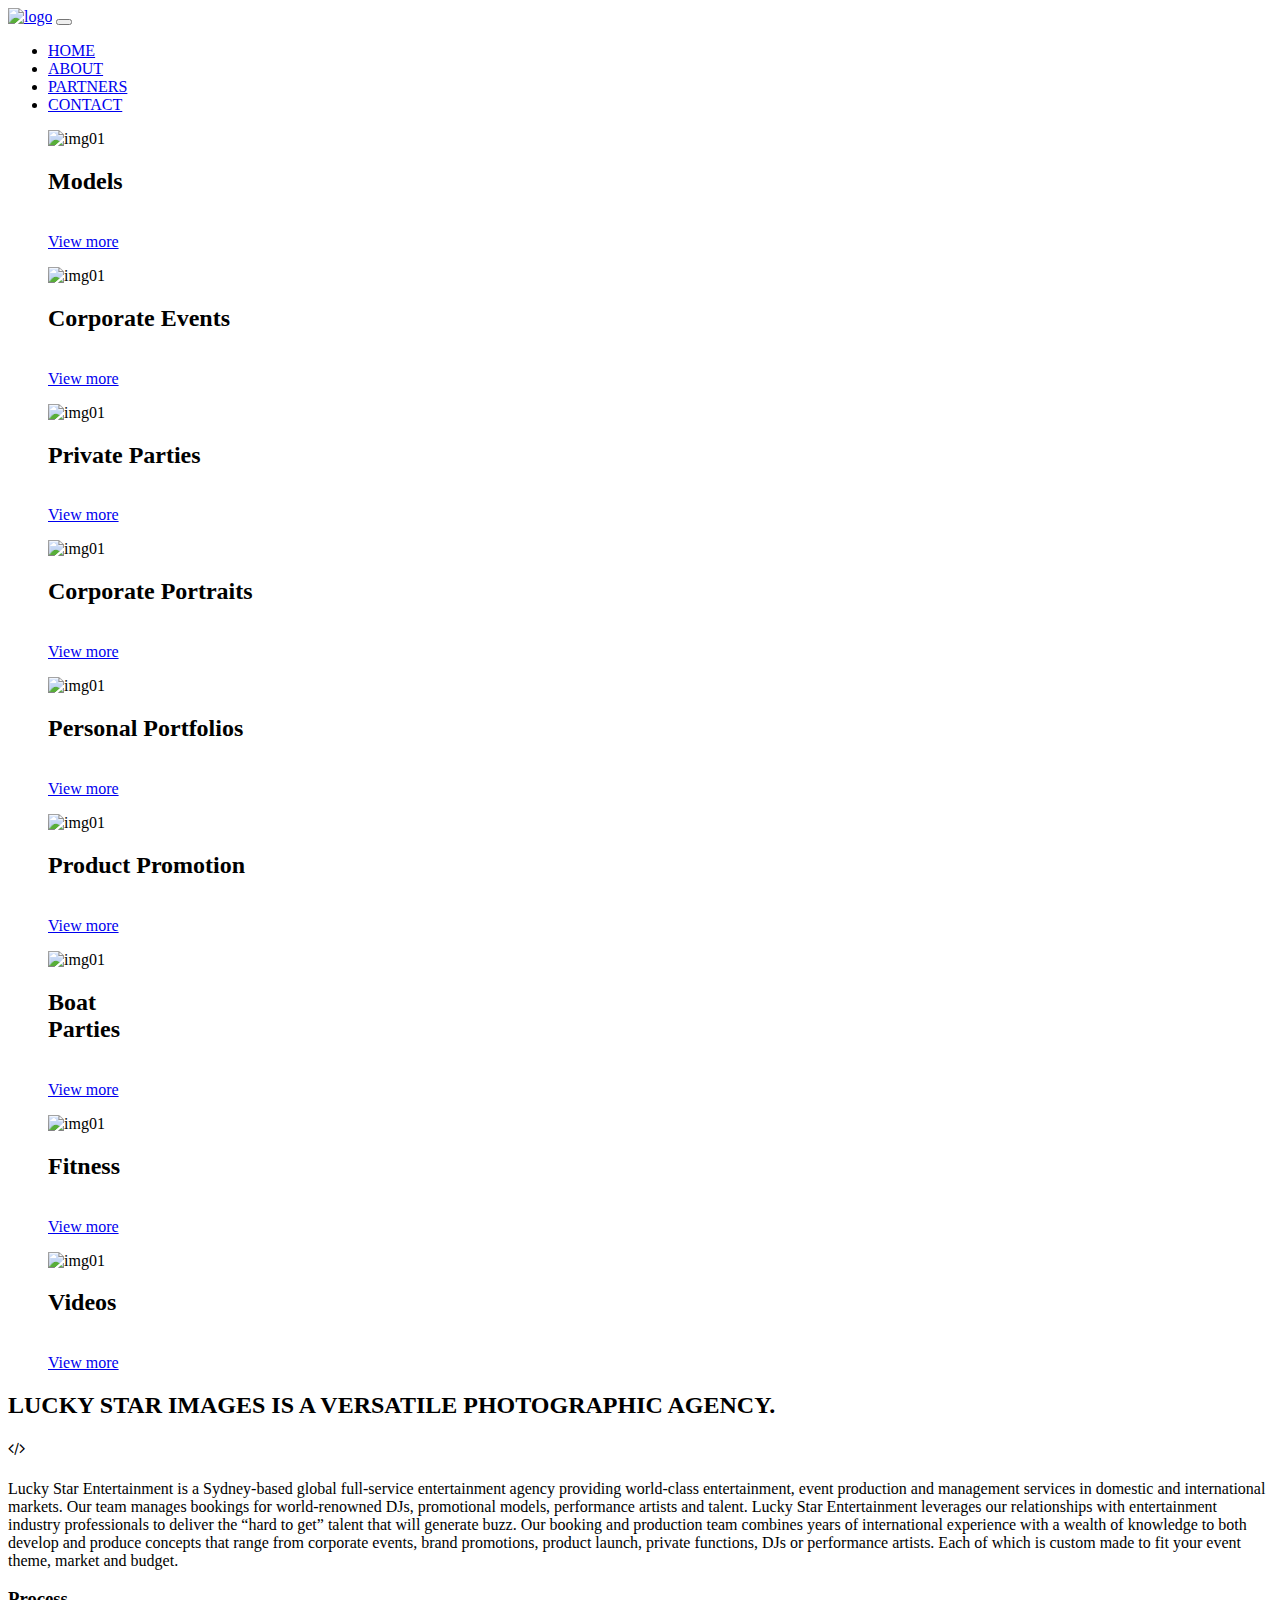
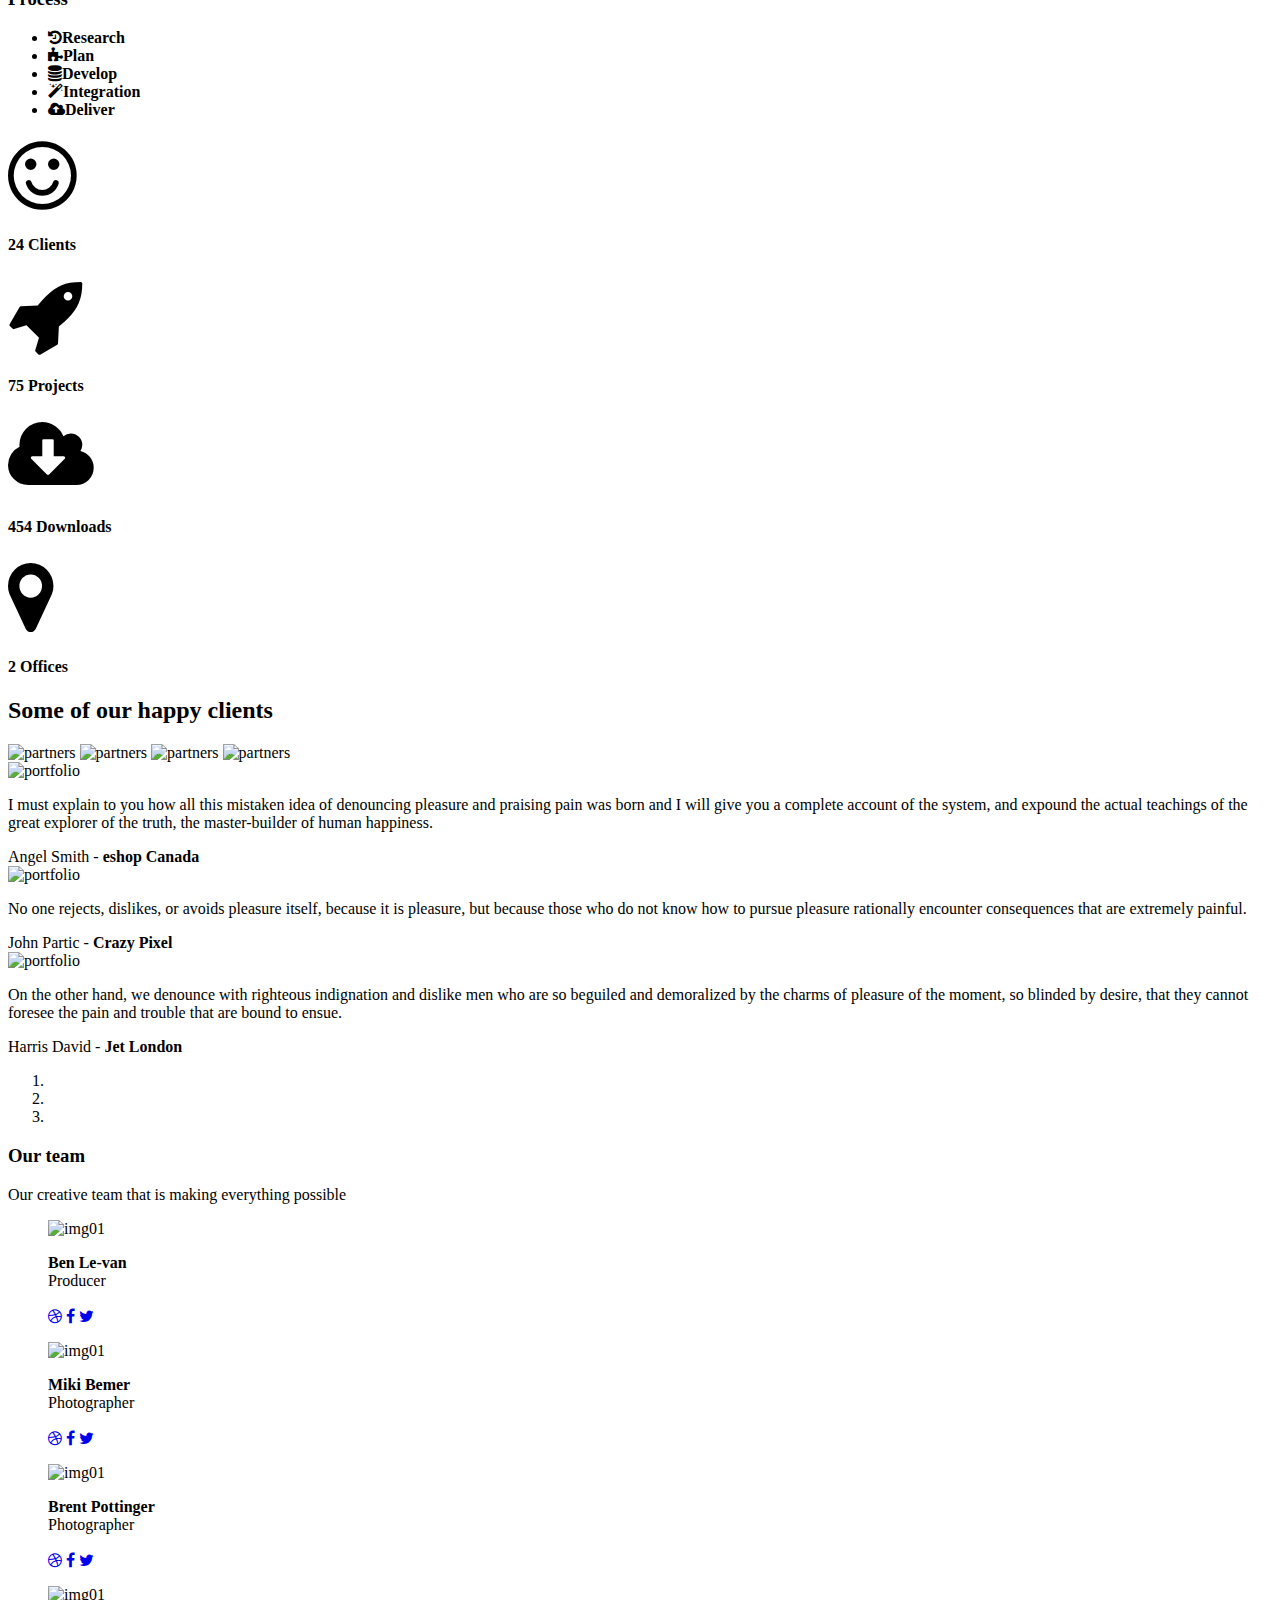
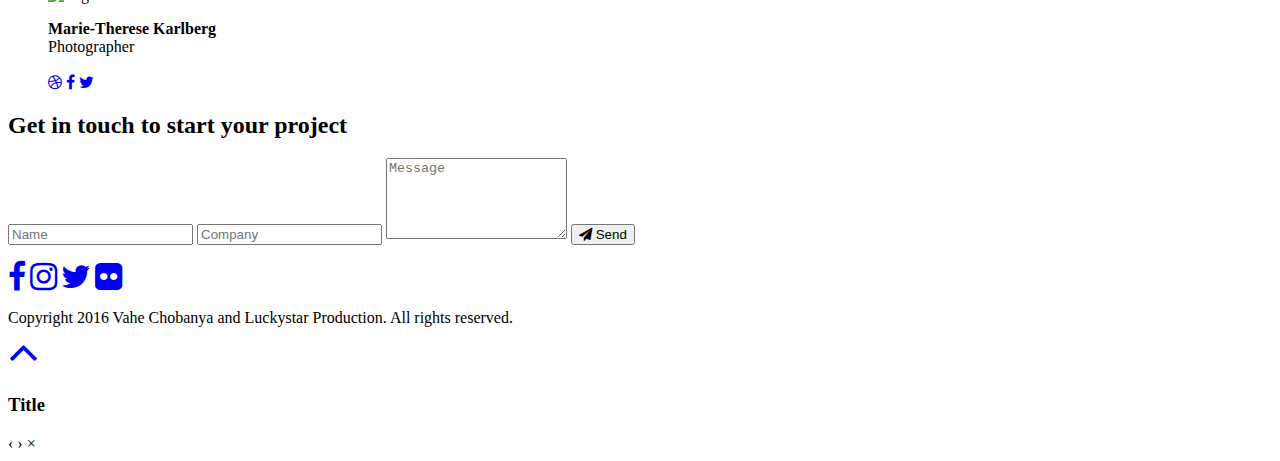
==== index.html @ 3fb4bba4 "Add files via upload" ====
<!DOCTYPE html>
<html lang="en">
<head>
<meta charset="UTF-8" />
<meta http-equiv="Content-Type" content="text/html; charset=utf-8" />
<meta name="viewport" content="width=device-width, initial-scale=1, maximum-scale=1, user-scalable=no">
<title>Luckystar</title>

<!-- Google fonts -->
<link href='http://fonts.googleapis.com/css?family=Roboto:400,300,700' rel='stylesheet' type='text/css'>

<!-- font awesome -->
<link href="//maxcdn.bootstrapcdn.com/font-awesome/4.2.0/css/font-awesome.min.css" rel="stylesheet">

<!-- bootstrap -->
<link rel="stylesheet" href="assets/bootstrap/css/bootstrap.min.css" />

<!-- animate.css -->
<link rel="stylesheet" href="assets/animate/animate.css" />
<link rel="stylesheet" href="assets/animate/set.css" />

<!-- gallery -->
<link rel="stylesheet" href="assets/gallery/blueimp-gallery.min.css">

<!-- favicon -->
<link rel="shortcut icon" href="images/favicon.ico" type="image/x-icon">
<link rel="icon" href="images/favicon.ico" type="image/x-icon">


<link rel="stylesheet" href="assets/style.css">

</head>

<body>
<div class="topbar animated fadeInLeftBig"></div>

<!-- Header Starts -->
<div class="navbar-wrapper">
      <div class="container">

        <div class="navbar navbar-default navbar-fixed-top" role="navigation" id="top-nav">
          <div class="container">
            <div class="navbar-header">
              <!-- Logo Starts -->
              <a class="navbar-brand" href="#home"><img src="images/logo.png" alt="logo"></a>
              <!-- #Logo Ends -->


              <button type="button" class="navbar-toggle collapsed" data-toggle="collapse" data-target=".navbar-collapse">
                <span class="sr-only">Toggle navigation</span>
                <span class="icon-bar"></span>
                <span class="icon-bar"></span>
                <span class="icon-bar"></span>
              </button>

            </div>


            <!-- Nav Starts -->
            <div class="navbar-collapse  collapse">
              <ul class="nav navbar-nav navbar-right scroll">
                 <li class="active"><a href="#works">HOME</a></li>
                 <li ><a href="#about">ABOUT</a></li>
                 <li ><a href="#partners">PARTNERS</a></li>
                 <li ><a href="#contact">CONTACT</a></li>
              </ul>
            </div>
            <!-- #Nav Ends -->

          </div>
        </div>

      </div>
    </div>
<!-- #Header Starts -->

<!-- works -->
<div id="works"  class=" clearfix grid"> 
    <figure class="effect-oscar  wowload fadeIn">
        <img src="images/portfolio/1.jpg" alt="img01"/>
        <figcaption>
            <h2>Models<br></h2>
            <p><br>
            <a href="images/portfolio/1.jpg" title="1" data-gallery>View more</a></p>            
        </figcaption>
    </figure>
     <figure class="effect-oscar  wowload fadeInUp">
        <img src="images/portfolio/2.jpg" alt="img01"/>
        <figcaption>
            <h2>Corporate Events</h2>
            <p><br>
            <a href="demo.html" title="1" >View more</a></p>            
        </figcaption>
    </figure>
     <figure class="effect-oscar  wowload fadeInUp">
        <img src="images/portfolio/3.jpg" alt="img01"/>
        <figcaption>
            <h2>Private Parties</h2>
            <p><br>
            <a href="demo1.html" title="1">View more</a></p>            
        </figcaption>
    </figure>
     <figure class="effect-oscar  wowload fadeInUp">
        <img src="images/portfolio/4.jpg" alt="img01"/>
        <figcaption>
            <h2>Corporate Portraits</h2>
            <p><br>
            <a href="images/portfolio/4.jpg" title="1" data-gallery>View more</a></p>            
        </figcaption>
    </figure>
     <figure class="effect-oscar  wowload fadeInUp">
        <img src="images/portfolio/5.jpg" alt="img01"/>
        <figcaption>
            <h2>Personal Portfolios</h2>
            <p><br>
            <a href="images/portfolio/5.jpg" title="1" data-gallery>View more</a></p>            
        </figcaption>
    </figure>
     
     <figure class="effect-oscar  wowload fadeInUp">
        <img src="images/portfolio/6.jpg" alt="img01"/>
        <figcaption>
            <h2>Product Promotion</h2>
            <p><br>
            <a href="images/portfolio/6.jpg" title="1" data-gallery>View more</a></p>            
        </figcaption>
    </figure>
    <figure class="effect-oscar  wowload fadeInUp">
        <img src="images/portfolio/7.jpg" alt="img01"/>
        <figcaption>
            <h2>Boat<br>Parties</h2>
            <p><br>
            <a href="video.html" title="1" >View more</a></p>            
        </figcaption>
    </figure>
    <figure class="effect-oscar  wowload fadeInUp">
        <img src="images/portfolio/8.jpg" alt="img01"/>
        <figcaption>
            <h2>Fitness</h2>
            <p><br>
            <a href="images/portfolio/8.jpg" title="1" data-gallery>View more</a></p>            
        </figcaption>
    </figure>
    <figure class="effect-oscar  wowload fadeInUp">
        <img src="images/portfolio/9.jpg" alt="img01"/>
        <figcaption>
            <h2>Videos</h2>
            <p><br>
            <a href="images/portfolio/9.jpg" title="1" data-gallery>View more</a></p>            
        </figcaption>
    </figure>
    <!--figure class="effect-oscar  wowload fadeInUp">
        <img src="images/portfolio/10.jpg" alt="img01"/>
        <figcaption>
            <h2>cameras</h2>
            <p>Lily likes to play with crayons and pencils<br>
            <a href="images/portfolio/10.jpg" title="1" data-gallery>View more</a></p>            
        </figcaption>
    </figure>
    <figure class="effect-oscar  wowload fadeInUp">
        <img src="images/portfolio/11.jpg" alt="img01"/>
        <figcaption>
            <h2>design</h2>
            <p>Lily likes to play with crayons and pencils<br>
            <a href="images/portfolio/11.jpg" title="1" data-gallery>View more</a></p>            
        </figcaption>
    </figure>
    <figure class="effect-oscar  wowload fadeInUp">
        <img src="images/portfolio/12.jpg" alt="img01"/>
        <figcaption>
            <h2>studio</h2>
            <p>Lily likes to play with crayons and pencils<br>
            <a href="images/portfolio/12.jpg" title="1" data-gallery>View more</a></p>            
        </figcaption>
    </figure-->
    

     
</div>
<!-- works -->

<!-- Cirlce Starts -->
<div id="about"  class="container spacer about">
<h2 class="text-center wowload fadeInUp">LUCKY STAR IMAGES IS A VERSATILE PHOTOGRAPHIC AGENCY.</h2>  
  <div class="row">
  <div class="col-sm-6 wowload fadeInLeft">
    <!--h4><i class="fa fa-paint-brush"></i> Design</h4>
    <p>Creative digital agency for sleek and sophisticated solutions for mobile, websites and software designs, lead by passionate and uber progressive team that lives and breathes design. Creative digital agency for sleek and sophisticated solutions for mobile, websites and software designs.</p-->
    

  </div>
  <div class="col-sm-12 wowload fadeInRight">
  <h4><i class="fa fa-code"></i></h4>
  <p>Lucky Star Entertainment is a Sydney-based global full-service entertainment agency providing world-class entertainment, event production and management services in domestic and international markets. Our team manages bookings for world-renowned DJs, promotional models, performance artists and talent.
 
Lucky Star Entertainment leverages our relationships with entertainment industry professionals to deliver the “hard to get” talent that will generate buzz. Our booking and production team combines years of international experience with a wealth of knowledge to both develop and produce concepts that range from corporate events, brand promotions, product launch, private functions, DJs or performance artists. Each of which is custom made to fit your event theme, market and budget.</p>    
  </div>
  </div>

  <div class="process">
  <h3 class="text-center wowload fadeInUp">Process</h3>
  <ul class="row text-center list-inline  wowload bounceInUp">
      <li>
            <span><i class="fa fa-history"></i><b>Research</b></span>
        </li>
        <li>
            <span><i class="fa fa-puzzle-piece"></i><b>Plan</b></span>
        </li>
        <li>
            <span><i class="fa fa-database"></i><b>Develop</b></span>
        </li>
        <li>
            <span><i class="fa fa-magic"></i><b>Integration</b></span>
        </li>        
        <li>
            <span><i class="fa fa-cloud-upload"></i><b>Deliver</b></span>
        </li>
    </ul>
  </div>
</div>
<!-- #Cirlce Ends -->



<!-- About Starts -->
<div class="highlight-info">
<div class="overlay spacer">
<div class="container">
<div class="row text-center  wowload fadeInDownBig">
  <div class="col-sm-3 col-xs-6">
  <i class="fa fa-smile-o  fa-5x"></i><h4>24 Clients</h4>
  </div>
  <div class="col-sm-3 col-xs-6">
  <i class="fa fa-rocket  fa-5x"></i><h4>75 Projects</h4>
  </div>
  <div class="col-sm-3 col-xs-6">
  <i class="fa fa-cloud-download  fa-5x"></i><h4>454 Downloads</h4>
  </div>
  <div class="col-sm-3 col-xs-6">
  <i class="fa fa-map-marker fa-5x"></i><h4>2 Offices</h4>
  </div>
</div>
</div>
</div>
</div>
<!-- About Ends -->







<div id="partners" class="container spacer ">
	<h2 class="text-center  wowload fadeInUp">Some of our happy clients</h2>
  <div class="clearfix">
    <div class="col-sm-6 partners  wowload fadeInLeft">
         <img src="images/partners/1.jpg" alt="partners">
         <img src="images/partners/2.jpg" alt="partners">
         <img src="images/partners/3.jpg" alt="partners">
         <img src="images/partners/4.jpg" alt="partners">
    </div>
    <div class="col-sm-6">


    <div id="carousel-testimonials" class="carousel slide testimonails  wowload fadeInRight" data-ride="carousel">
    <div class="carousel-inner">  
      <div class="item active animated bounceInRight row">
      <div class="animated slideInLeft col-xs-2"><img alt="portfolio" src="images/team/1.jpg" width="100" class="img-circle img-responsive"></div>
      <div  class="col-xs-10">
      <p> I must explain to you how all this mistaken idea of denouncing pleasure and praising pain was born and I will give you a complete account of the system, and expound the actual teachings of the great explorer of the truth, the master-builder of human happiness. </p>      
      <span>Angel Smith - <b>eshop Canada</b></span>
      </div>
      </div>
      <div class="item  animated bounceInRight row">
      <div class="animated slideInLeft col-xs-2"><img alt="portfolio" src="images/team/2.jpg" width="100" class="img-circle img-responsive"></div>
      <div  class="col-xs-10">
      <p>No one rejects, dislikes, or avoids pleasure itself, because it is pleasure, but because those who do not know how to pursue pleasure rationally encounter consequences that are extremely painful.</p>
      <span>John Partic - <b>Crazy Pixel</b></span>
      </div>
      </div>
      <div class="item  animated bounceInRight row">
      <div class="animated slideInLeft  col-xs-2"><img alt="portfolio" src="images/team/3.jpg" width="100" class="img-circle img-responsive"></div>
      <div  class="col-xs-10">
      <p>On the other hand, we denounce with righteous indignation and dislike men who are so beguiled and demoralized by the charms of pleasure of the moment, so blinded by desire, that they cannot foresee the pain and trouble that are bound to ensue.</p>
      <span>Harris David - <b>Jet London</b></span>
      </div>
      </div>
  </div>

   <!-- Indicators -->
   	<ol class="carousel-indicators">
    <li data-target="#carousel-testimonials" data-slide-to="0" class="active"></li>
    <li data-target="#carousel-testimonials" data-slide-to="1"></li>
    <li data-target="#carousel-testimonials" data-slide-to="2"></li>
  	</ol>
  	<!-- Indicators -->
  </div>



    </div>
  </div>


<!-- team -->
<h3 class="text-center  wowload fadeInUp">Our team</h3>
<p class="text-center  wowload fadeInLeft">Our creative team that is making everything possible</p>
<div class="row grid team  wowload fadeInUpBig">	
	<div class=" col-sm-3 col-xs-6">
	<figure class="effect-chico">
        <img src="images/team/8.jpg" alt="img01" class="img-responsive" />
        <figcaption>
            <p><b>Ben Le-van</b><br>Producer<br><br><a href="#"><i class="fa fa-dribbble"></i></a> <a href="#"><i class="fa fa-facebook"></i></a> <a href="#"><i class="fa fa-twitter"></i></a></p>            
        </figcaption>
    </figure>
    </div>

    <div class=" col-sm-3 col-xs-6">
	<figure class="effect-chico">
        <img src="images/team/10.jpg" alt="img01"/>
        <figcaption>            
            <p><b>Miki Bemer</b><br>Photographer<br><br><a href="#"><i class="fa fa-dribbble"></i></a> <a href="#"><i class="fa fa-facebook"></i></a> <a href="#"><i class="fa fa-twitter"></i></a></p>            
        </figcaption>
    </figure>
    </div>

    <div class=" col-sm-3 col-xs-6">
	<figure class="effect-chico">
        <img src="images/team/12.jpg" alt="img01"/>
        <figcaption>
            <p><b>Brent Pottinger</b><br>Photographer<br><br><a href="#"><i class="fa fa-dribbble"></i></a> <a href="#"><i class="fa fa-facebook"></i></a> <a href="#"><i class="fa fa-twitter"></i></a></p>          
        </figcaption>
    </figure>
    </div>

    <div class=" col-sm-3 col-xs-6">
	<figure class="effect-chico">
        <img src="images/team/17.jpg" alt="img01"/>
        <figcaption>
            <p><b>Marie-Therese Karlberg</b><br>Photographer<br><br><a href="#"><i class="fa fa-dribbble"></i></a> <a href="#"><i class="fa fa-facebook"></i></a> <a href="#"><i class="fa fa-twitter"></i></a></p>
        </figcaption>
    </figure>
    </div>
 
</div>
<!-- team -->

</div>
<!--Contact Starts-->
<div id="contact" class="spacer">

<div class="container contactform center">
<h2 class="text-center  wowload fadeInUp">Get in touch to start your project</h2>
  <div class="row wowload fadeInLeftBig">      
      <div class="col-sm-6 col-sm-offset-3 col-xs-12">      
        <input type="text" placeholder="Name">
        <input type="text" placeholder="Company">
        <textarea rows="5" placeholder="Message"></textarea>
        <button class="btn btn-primary"><i class="fa fa-paper-plane"></i> Send</button>
      </div>
  </div>



</div>
</div>
<!--Contact Ends-->



<!-- Footer Starts -->
<div class="footer text-center spacer">
<p class="wowload flipInX"><a href="#"><i class="fa fa-facebook fa-2x"></i></a> <a href="#"><i class="fa fa-instagram fa-2x"></i></a> <a href="#"><i class="fa fa-twitter fa-2x"></i></a> <a href="#"><i class="fa fa-flickr fa-2x"></i></a> </p>
Copyright 2016  Vahe Chobanya and Luckystar Production. All rights reserved.
</div>
<!-- # Footer Ends -->
<a href="#works" class="gototop "><i class="fa fa-angle-up  fa-3x"></i></a>





<!-- The Bootstrap Image Gallery lightbox, should be a child element of the document body -->
<div id="blueimp-gallery" class="blueimp-gallery blueimp-gallery-controls">
    <!-- The container for the modal slides -->
    <div class="slides"></div>
    <!-- Controls for the borderless lightbox -->
    <h3 class="title">Title</h3>
    <a class="prev">‹</a>
    <a class="next">›</a>
    <a class="close">×</a>
    <!-- The modal dialog, which will be used to wrap the lightbox content -->    
</div>



<!-- jquery -->
<script src="assets/jquery.js"></script>

<!-- wow script -->
<script src="assets/wow/wow.min.js"></script>


<!-- boostrap -->
<script src="assets/bootstrap/js/bootstrap.js" type="text/javascript" ></script>

<!-- jquery mobile -->
<script src="assets/mobile/touchSwipe.min.js"></script>
<script src="assets/respond/respond.js"></script>

<!-- gallery -->
<script src="assets/gallery/jquery.blueimp-gallery.min.js"></script>

<!-- custom script -->
<script src="assets/script.js"></script>

</body>
</html>
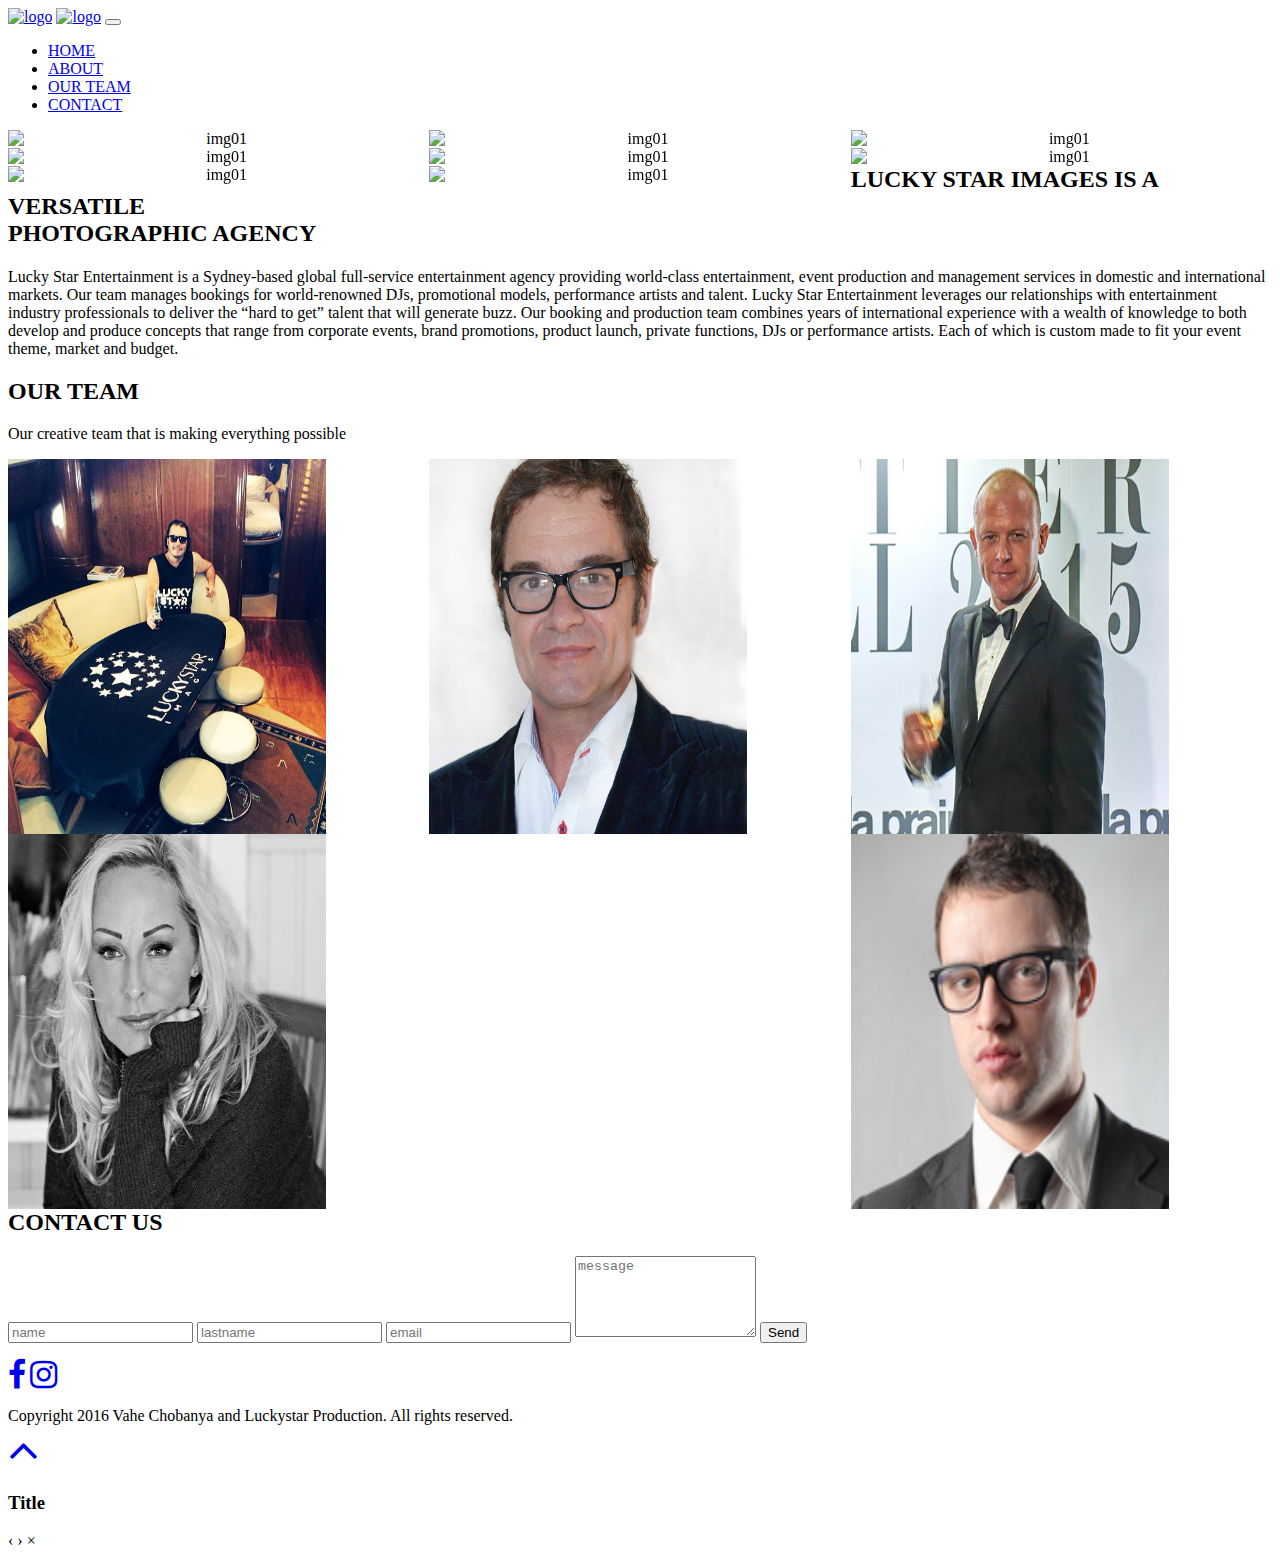
==== commit 1f146a75: "Add files via upload" ====
--- a/index.html
+++ b/index.html
@@ -1,6 +1,47 @@
 <!DOCTYPE html>
 <html lang="en">
 <head>
+<script src="http://ajax.googleapis.com/ajax/libs/angularjs/1.4.8/angular.min.js"></script>
+<script>
+
+function sm(){
+
+window.location.href="sendmail.php";
+    
+    
+    }
+</script>    
+    <style>
+    
+.cap {   
+   -webkit-text-fill-color:white; /* Will override color (regardless of order) */
+   -webkit-text-stroke-width: 2px;
+   -webkit-text-stroke-color:#5E8A84;
+    text-shadow:
+   2px 2px 0 #ccc,  
+    1px 1px 0 #ccc,
+    1px 1px 0 #ccc,
+     1px 1px 0 #ccc;
+    }
+        
+   .cap1 {   
+   -webkit-text-fill-color:#DCFAF6; /* Will override color (regardless of order) */
+   -webkit-text-stroke-width: 2px;
+   -webkit-text-stroke-color:#5E8A84;
+    text-shadow:
+   2px 2px 0 #ccc,  
+   1px 1px 0 #ccc,
+   1px 1px 0 #ccc,
+   1px 1px 0 #ccc;
+   align-content: center;
+   font-size:37px; top: 0px; margin-top: 3px ;s    
+       
+    }
+        
+  .fcapborder {   
+   border:5px red; 
+    }
+    </style>
 <meta charset="UTF-8" />
 <meta http-equiv="Content-Type" content="text/html; charset=utf-8" />
 <meta name="viewport" content="width=device-width, initial-scale=1, maximum-scale=1, user-scalable=no">
@@ -42,111 +83,95 @@
           <div class="container">
             <div class="navbar-header">
               <!-- Logo Starts -->
-              <a class="navbar-brand" href="#home"><img src="images/logo.png" alt="logo"></a>
+              <a class="navbar-brand" href="#home"><img style="height:200%" src="images/lucky.jpg" alt="logo"></a>
+	      <a class="navbar-brand" href="#home"><img src="images/logo.png" alt="logo"></a>
               <!-- #Logo Ends -->
-
-
               <button type="button" class="navbar-toggle collapsed" data-toggle="collapse" data-target=".navbar-collapse">
                 <span class="sr-only">Toggle navigation</span>
                 <span class="icon-bar"></span>
                 <span class="icon-bar"></span>
                 <span class="icon-bar"></span>
               </button>
-
             </div>
-
-
-            <!-- Nav Starts -->
+         <!-- Nav Starts -->
             <div class="navbar-collapse  collapse">
               <ul class="nav navbar-nav navbar-right scroll">
                  <li class="active"><a href="#works">HOME</a></li>
                  <li ><a href="#about">ABOUT</a></li>
-                 <li ><a href="#partners">PARTNERS</a></li>
+                 <li ><a href="#partners">OUR TEAM</a></li>
                  <li ><a href="#contact">CONTACT</a></li>
               </ul>
             </div>
             <!-- #Nav Ends -->
-
           </div>
         </div>
-
       </div>
     </div>
 <!-- #Header Starts -->
-
 <!-- works -->
 <div id="works"  class=" clearfix grid"> 
     <figure class="effect-oscar  wowload fadeIn">
         <img src="images/portfolio/1.jpg" alt="img01"/>
         <figcaption>
-            <h2>Models<br></h2>
-            <p><br>
-            <a href="images/portfolio/1.jpg" title="1" data-gallery>View more</a></p>            
-        </figcaption>
-    </figure>
-     <figure class="effect-oscar  wowload fadeInUp">
-        <img src="images/portfolio/2.jpg" alt="img01"/>
-        <figcaption>
-            <h2>Corporate Events</h2>
-            <p><br>
-            <a href="demo.html" title="1" >View more</a></p>            
-        </figcaption>
-    </figure>
-     <figure class="effect-oscar  wowload fadeInUp">
-        <img src="images/portfolio/3.jpg" alt="img01"/>
-        <figcaption>
-            <h2>Private Parties</h2>
-            <p><br>
-            <a href="demo1.html" title="1">View more</a></p>            
+            <a href="galleryml/index.html" title=""></a> 
+            <h2 class="cap">Models<br></h2>                   
+        </figcaption>
+    </figure>
+     <figure class="effect-oscar  wowload fadeInUp">
+        <img src="images/portfolio/2.jpg" alt="img01"/>         
+        <figcaption>
+	    <a href="gallerye/index.html" title=""></a>   	             
+            <h2 class="cap">Corporate Events</h2>                        
+        </figcaption></a>
+    </figure>
+     <figure class="effect-oscar  wowload fadeInUp">
+        <img src="images/portfolio/3.jpg" alt="img01"/>         
+        <figcaption>
+	    <a href="gallerype/index.html" title=""></a> 	    
+            <h2 class="cap">Private<br>Events</h2>                    
         </figcaption>
     </figure>
      <figure class="effect-oscar  wowload fadeInUp">
         <img src="images/portfolio/4.jpg" alt="img01"/>
         <figcaption>
-            <h2>Corporate Portraits</h2>
-            <p><br>
-            <a href="images/portfolio/4.jpg" title="1" data-gallery>View more</a></p>            
+	     <a href="gallerycp/index.html" title=""></a>	            
+            <h2 class="cap">Corporate Portraits</h2>        
         </figcaption>
     </figure>
      <figure class="effect-oscar  wowload fadeInUp">
         <img src="images/portfolio/5.jpg" alt="img01"/>
         <figcaption>
-            <h2>Personal Portfolios</h2>
-            <p><br>
-            <a href="images/portfolio/5.jpg" title="1" data-gallery>View more</a></p>            
-        </figcaption>
-    </figure>
-     
+             <a href="gallerypp/index.html" title=""></a>
+            <h2 class="cap">Personal Portfolios</h2>                     
+        </figcaption>
+    </figure>
      <figure class="effect-oscar  wowload fadeInUp">
         <img src="images/portfolio/6.jpg" alt="img01"/>
         <figcaption>
-            <h2>Product Promotion</h2>
-            <p><br>
-            <a href="images/portfolio/6.jpg" title="1" data-gallery>View more</a></p>            
-        </figcaption>
-    </figure>
-    <figure class="effect-oscar  wowload fadeInUp">
-        <img src="images/portfolio/7.jpg" alt="img01"/>
-        <figcaption>
-            <h2>Boat<br>Parties</h2>
-            <p><br>
-            <a href="video.html" title="1" >View more</a></p>            
+            <a href="galleryp/index.html" title=""></a> 
+            <h2 class="cap">Product Promotion</h2>
+        </figcaption>
+    </figure>
+    <figure class="effect-oscar  wowload fadeInUp">
+         <img src="images/portfolio/7.jpg" title=""/>
+        <figcaption>
+            <a href="gallerybp/index.html" title=""></a>
+            <h2 class="cap">Boat<br>Parties</h2>                        
         </figcaption>
     </figure>
     <figure class="effect-oscar  wowload fadeInUp">
         <img src="images/portfolio/8.jpg" alt="img01"/>
         <figcaption>
-            <h2>Fitness</h2>
-            <p><br>
-            <a href="images/portfolio/8.jpg" title="1" data-gallery>View more</a></p>            
+            <a href="images/portfolio/8.jpg" title=""></a>
+           <a href="gallery/index.html" title=""></a> 
+	   <h2 class="cap">Fitness</h2>                        
         </figcaption>
     </figure>
     <figure class="effect-oscar  wowload fadeInUp">
         <img src="images/portfolio/9.jpg" alt="img01"/>
         <figcaption>
-            <h2>Videos</h2>
-            <p><br>
-            <a href="images/portfolio/9.jpg" title="1" data-gallery>View more</a></p>            
+         <a href="video.html" title=""></a>
+            <h2 class="cap">Videos</h2>                        
         </figcaption>
     </figure>
     <!--figure class="effect-oscar  wowload fadeInUp">
@@ -173,31 +198,27 @@
             <a href="images/portfolio/12.jpg" title="1" data-gallery>View more</a></p>            
         </figcaption>
     </figure-->
-    
-
-     
-</div>
-<!-- works -->
+</div>
+
+<!--works-->
+
 
 <!-- Cirlce Starts -->
 <div id="about"  class="container spacer about">
-<h2 class="text-center wowload fadeInUp">LUCKY STAR IMAGES IS A VERSATILE PHOTOGRAPHIC AGENCY.</h2>  
+<h2 class="text-center wowload fadeInUp">LUCKY STAR IMAGES IS A VERSATILE<br>PHOTOGRAPHIC AGENCY</h2>  
   <div class="row">
   <div class="col-sm-6 wowload fadeInLeft">
     <!--h4><i class="fa fa-paint-brush"></i> Design</h4>
-    <p>Creative digital agency for sleek and sophisticated solutions for mobile, websites and software designs, lead by passionate and uber progressive team that lives and breathes design. Creative digital agency for sleek and sophisticated solutions for mobile, websites and software designs.</p-->
-    
-
+    <p>Creative digital agency for sleek and sophisticated solutions for mobile, websites and software designs, lead by passionate and uber progressive team that lives and breathes design. Creative digital agency for sleek and sophisticated solutions for mobile, websites and software designs.</p-->    
   </div>
   <div class="col-sm-12 wowload fadeInRight">
-  <h4><i class="fa fa-code"></i></h4>
+  <h4></h4>
   <p>Lucky Star Entertainment is a Sydney-based global full-service entertainment agency providing world-class entertainment, event production and management services in domestic and international markets. Our team manages bookings for world-renowned DJs, promotional models, performance artists and talent.
  
 Lucky Star Entertainment leverages our relationships with entertainment industry professionals to deliver the “hard to get” talent that will generate buzz. Our booking and production team combines years of international experience with a wealth of knowledge to both develop and produce concepts that range from corporate events, brand promotions, product launch, private functions, DJs or performance artists. Each of which is custom made to fit your event theme, market and budget.</p>    
   </div>
   </div>
-
-  <div class="process">
+  <!--div class="process">
   <h3 class="text-center wowload fadeInUp">Process</h3>
   <ul class="row text-center list-inline  wowload bounceInUp">
       <li>
@@ -216,171 +237,127 @@
             <span><i class="fa fa-cloud-upload"></i><b>Deliver</b></span>
         </li>
     </ul>
-  </div>
+  </div-->
 </div>
 <!-- #Cirlce Ends -->
-
-
-
 <!-- About Starts -->
 <div class="highlight-info">
 <div class="overlay spacer">
 <div class="container">
-<div class="row text-center  wowload fadeInDownBig">
-  <div class="col-sm-3 col-xs-6">
-  <i class="fa fa-smile-o  fa-5x"></i><h4>24 Clients</h4>
-  </div>
-  <div class="col-sm-3 col-xs-6">
-  <i class="fa fa-rocket  fa-5x"></i><h4>75 Projects</h4>
-  </div>
-  <div class="col-sm-3 col-xs-6">
-  <i class="fa fa-cloud-download  fa-5x"></i><h4>454 Downloads</h4>
-  </div>
-  <div class="col-sm-3 col-xs-6">
-  <i class="fa fa-map-marker fa-5x"></i><h4>2 Offices</h4>
-  </div>
+<div class="row text-center  wowload fadeInDownBig">  
 </div>
 </div>
 </div>
 </div>
 <!-- About Ends -->
-
-
-
-
-
-
-
 <div id="partners" class="container spacer ">
-	<h2 class="text-center  wowload fadeInUp">Some of our happy clients</h2>
-  <div class="clearfix">
-    <div class="col-sm-6 partners  wowload fadeInLeft">
-         <img src="images/partners/1.jpg" alt="partners">
-         <img src="images/partners/2.jpg" alt="partners">
-         <img src="images/partners/3.jpg" alt="partners">
-         <img src="images/partners/4.jpg" alt="partners">
-    </div>
-    <div class="col-sm-6">
-
-
-    <div id="carousel-testimonials" class="carousel slide testimonails  wowload fadeInRight" data-ride="carousel">
-    <div class="carousel-inner">  
-      <div class="item active animated bounceInRight row">
-      <div class="animated slideInLeft col-xs-2"><img alt="portfolio" src="images/team/1.jpg" width="100" class="img-circle img-responsive"></div>
-      <div  class="col-xs-10">
-      <p> I must explain to you how all this mistaken idea of denouncing pleasure and praising pain was born and I will give you a complete account of the system, and expound the actual teachings of the great explorer of the truth, the master-builder of human happiness. </p>      
-      <span>Angel Smith - <b>eshop Canada</b></span>
-      </div>
-      </div>
-      <div class="item  animated bounceInRight row">
-      <div class="animated slideInLeft col-xs-2"><img alt="portfolio" src="images/team/2.jpg" width="100" class="img-circle img-responsive"></div>
-      <div  class="col-xs-10">
-      <p>No one rejects, dislikes, or avoids pleasure itself, because it is pleasure, but because those who do not know how to pursue pleasure rationally encounter consequences that are extremely painful.</p>
-      <span>John Partic - <b>Crazy Pixel</b></span>
-      </div>
-      </div>
-      <div class="item  animated bounceInRight row">
-      <div class="animated slideInLeft  col-xs-2"><img alt="portfolio" src="images/team/3.jpg" width="100" class="img-circle img-responsive"></div>
-      <div  class="col-xs-10">
-      <p>On the other hand, we denounce with righteous indignation and dislike men who are so beguiled and demoralized by the charms of pleasure of the moment, so blinded by desire, that they cannot foresee the pain and trouble that are bound to ensue.</p>
-      <span>Harris David - <b>Jet London</b></span>
-      </div>
+	<h2 class="text-center  wowload fadeInUp">OUR TEAM</h2>
+  
+  
+  
+  
+<!-- team -->
+
+
+
+
+
+
+
+<p class="text-center  wowload fadeInLeft">Our creative team that is making everything possible</p>
+<div class="row grid team  wowload fadeInUpBig">	
+	<div class=" col-sm-4 col-xs-8">
+	<figure class="effect-chico">
+        <img src="images/team/8.jpg" alt="img01"  width="300" height="375"/>
+        <figcaption>
+            <p><b>Ben Le-van</b><br>Producer<br><br></p>            
+        </figcaption>
+    </figure>
+    </div>
+
+    <div class=" col-sm-4 col-xs-8">
+	<figure class="effect-chico">
+        <img src="images/team/10.jpg" alt="img01" width="300" height="375"/>
+        <figcaption>            
+   <p><b>Miki Bemer</b><br>Photographer<br><br><a href="https://www.facebook.com/mikibemerphotography/?fref=ts"><i class="fa fa-facebook"></i></a> <a href="https://twitter.com/mikibemer"><i class="fa fa-twitter"></i></a></p>            
+        </figcaption>
+    </figure>
+    </div>
+
+    <div class=" col-sm-4 col-xs-8">
+	<figure class="effect-chico">
+        <img src="images/team/12.jpg" alt="img01" width="300" height="375"/>
+        <figcaption>
+   <p><b>Brent Pottinger</b><br>Photographer<br><br><a href="https://www.facebook.com/Brent-Pottinger-Photography-855040631258719/?pnref=lhc"><i class="fa fa-facebook"></i></a></p>         
+        </figcaption>
+    </figure>
+    </div>
+
+    <div class=" col-sm-4 col-xs-8">
+	<figure class="effect-chico">
+        <img src="images/team/17.jpg" alt="img01" width="300" height="375"/>
+        <figcaption>
+            <p><b>Marie-Therese Karlberg</b><br>Photographer<br><br><a href="https://www.facebook.com/marietherese.karlberg?fref=ts"><i class="fa fa-facebook"></i></a></p>
+        </figcaption>
+    </figure>
+    </div>
+    
+     <div class=" col-sm-4 col-xs-8">
+	<figure class="effect-chico">
+        <img src="images/team/Vahe.jpg" alt="img01" width="300" height="375"/>
+        <figcaption>
+            <p><b>Vahe Chobanyan</b><br>IT<br><br></p>
+        </figcaption>
+    </figure>
+    </div>
+    
+     <div class=" col-sm-4 col-xs-8">
+	<figure class="effect-chico">
+        <img src="images/team/9.jpg" alt="img01" width="300" height="375"/>
+        <figcaption>
+            <p><b>Chelsea Le-van </b><br>Entertainment<br><br><a href="https://www.facebook.com/chelsea.levan.9"><i class="fa fa-facebook"></i></a></p>
+        </figcaption>
+    </figure>
+    </div>
+ 
+</div>
+<!-- team -->
+
+</div>
+
+<form action="sendmail.php" method="post">
+<!--Contact Starts-->
+<div id="contact" class="spacer">
+
+<div class="container contactform center">
+<h2 class="text-center  wowload fadeInUp">CONTACT US</h2>
+  <div class="row wowload fadeInLeftBig">      
+      <div class="col-sm-6 col-sm-offset-3 col-xs-12" ng-app="">      
+        <input   id="name"     name="name"     type="text" placeholder="name" ng-model="name">
+        <input   id="lastname" name="lastname" type="text" placeholder="lastname" ng-model="lastname">
+        <input   id="email"    name="email"    type="text" placeholder="email">
+        <input id="fullname" name="fullname"  type="hidden" value="{{name +' '+ lastname}}"/>
+        <textarea id="message" name="message"   rows="5" placeholder="message"></textarea>
+        <input   type="submit" id="sendmail" name="sendmail" class="btn btn-primary" value="Send" />
+
+          
+<!--input type="button" onClick="sm()" id="sendmail" name="sendmail" class="btn btn-primary" value="Send" /-->
+     
       </div>
   </div>
-
-   <!-- Indicators -->
-   	<ol class="carousel-indicators">
-    <li data-target="#carousel-testimonials" data-slide-to="0" class="active"></li>
-    <li data-target="#carousel-testimonials" data-slide-to="1"></li>
-    <li data-target="#carousel-testimonials" data-slide-to="2"></li>
-  	</ol>
-  	<!-- Indicators -->
-  </div>
-
-
-
-    </div>
-  </div>
-
-
-<!-- team -->
-<h3 class="text-center  wowload fadeInUp">Our team</h3>
-<p class="text-center  wowload fadeInLeft">Our creative team that is making everything possible</p>
-<div class="row grid team  wowload fadeInUpBig">	
-	<div class=" col-sm-3 col-xs-6">
-	<figure class="effect-chico">
-        <img src="images/team/8.jpg" alt="img01" class="img-responsive" />
-        <figcaption>
-            <p><b>Ben Le-van</b><br>Producer<br><br><a href="#"><i class="fa fa-dribbble"></i></a> <a href="#"><i class="fa fa-facebook"></i></a> <a href="#"><i class="fa fa-twitter"></i></a></p>            
-        </figcaption>
-    </figure>
-    </div>
-
-    <div class=" col-sm-3 col-xs-6">
-	<figure class="effect-chico">
-        <img src="images/team/10.jpg" alt="img01"/>
-        <figcaption>            
-            <p><b>Miki Bemer</b><br>Photographer<br><br><a href="#"><i class="fa fa-dribbble"></i></a> <a href="#"><i class="fa fa-facebook"></i></a> <a href="#"><i class="fa fa-twitter"></i></a></p>            
-        </figcaption>
-    </figure>
-    </div>
-
-    <div class=" col-sm-3 col-xs-6">
-	<figure class="effect-chico">
-        <img src="images/team/12.jpg" alt="img01"/>
-        <figcaption>
-            <p><b>Brent Pottinger</b><br>Photographer<br><br><a href="#"><i class="fa fa-dribbble"></i></a> <a href="#"><i class="fa fa-facebook"></i></a> <a href="#"><i class="fa fa-twitter"></i></a></p>          
-        </figcaption>
-    </figure>
-    </div>
-
-    <div class=" col-sm-3 col-xs-6">
-	<figure class="effect-chico">
-        <img src="images/team/17.jpg" alt="img01"/>
-        <figcaption>
-            <p><b>Marie-Therese Karlberg</b><br>Photographer<br><br><a href="#"><i class="fa fa-dribbble"></i></a> <a href="#"><i class="fa fa-facebook"></i></a> <a href="#"><i class="fa fa-twitter"></i></a></p>
-        </figcaption>
-    </figure>
-    </div>
- 
-</div>
-<!-- team -->
-
-</div>
-<!--Contact Starts-->
-<div id="contact" class="spacer">
-
-<div class="container contactform center">
-<h2 class="text-center  wowload fadeInUp">Get in touch to start your project</h2>
-  <div class="row wowload fadeInLeftBig">      
-      <div class="col-sm-6 col-sm-offset-3 col-xs-12">      
-        <input type="text" placeholder="Name">
-        <input type="text" placeholder="Company">
-        <textarea rows="5" placeholder="Message"></textarea>
-        <button class="btn btn-primary"><i class="fa fa-paper-plane"></i> Send</button>
-      </div>
-  </div>
-
-
-
 </div>
 </div>
 <!--Contact Ends-->
-
+</form>
 
 
 <!-- Footer Starts -->
 <div class="footer text-center spacer">
-<p class="wowload flipInX"><a href="#"><i class="fa fa-facebook fa-2x"></i></a> <a href="#"><i class="fa fa-instagram fa-2x"></i></a> <a href="#"><i class="fa fa-twitter fa-2x"></i></a> <a href="#"><i class="fa fa-flickr fa-2x"></i></a> </p>
+<p class="wowload flipInX"><a href="https://www.facebook.com/luckystarentertainments/"><i class="fa fa-facebook fa-2x"></i></a> <a href="https://www.instagram.com/luckystarmodels/"><i class="fa fa-instagram fa-2x"></i></a></p>
 Copyright 2016  Vahe Chobanya and Luckystar Production. All rights reserved.
 </div>
 <!-- # Footer Ends -->
 <a href="#works" class="gototop "><i class="fa fa-angle-up  fa-3x"></i></a>
-
-
-
-
-
 <!-- The Bootstrap Image Gallery lightbox, should be a child element of the document body -->
 <div id="blueimp-gallery" class="blueimp-gallery blueimp-gallery-controls">
     <!-- The container for the modal slides -->
@@ -392,9 +369,6 @@
     <a class="close">×</a>
     <!-- The modal dialog, which will be used to wrap the lightbox content -->    
 </div>
-
-
-
 <!-- jquery -->
 <script src="assets/jquery.js"></script>
 
@@ -416,4 +390,4 @@
 <script src="assets/script.js"></script>
 
 </body>
-</html>+</html>
--- a/assets/animate/set.css
+++ b/assets/animate/set.css
@@ -0,0 +1,1139 @@
+.grid {
+	position: relative;
+	margin: 0 auto;
+	list-style: none;
+	text-align: center;
+}
+
+/* Common style */
+.grid figure {
+	position: relative;
+	float: left;
+	overflow: hidden;
+	margin: 0;	/*change here for spacing*/	
+	width: 33.333333333%;
+	text-align: center;
+	cursor: pointer;
+}
+
+.grid figure img {
+	position: relative;
+	display: block;
+	max-width: 102%;
+	opacity: 1;
+}
+
+.grid figure figcaption {
+	padding: 2em;
+	color: #fff;
+	text-transform: uppercase;
+	font-size: 1.25em;
+	-webkit-backface-visibility: hidden;
+	backface-visibility: hidden;
+}
+
+.grid figure figcaption::before,
+.grid figure figcaption::after {
+	pointer-events: none;
+}
+
+.grid figure figcaption,
+.grid figure figcaption > a {
+	position: absolute;
+	top: 0;
+	left: 0;
+	width: 100%;
+	height: 100%;
+}
+
+/* Anchor will cover the whole item by default */
+/* For some effects it will show as a button */
+.grid figure figcaption > a {
+	z-index: 1000;
+	text-indent: 200%;
+	white-space: nowrap;
+	font-size: 0;
+	opacity: 0;
+}
+
+.grid figure h2 {
+	word-spacing: -0.15em;
+	font-weight: 700;
+}
+
+.grid figure h2,
+.grid figure p {
+	margin: 0;
+}
+
+.grid figure p {
+	letter-spacing: 1px;
+	font-size: 68.5%;
+}
+
+/* Individual effects */
+
+/*---------------*/
+/***** Lily *****/
+/*---------------*/
+
+figure.effect-lily img {
+	max-width: none;
+	width: -webkit-calc(100% + 50px);
+	width: calc(100% + 50px);
+	opacity: 0.7;
+	-webkit-transition: opacity 0.35s, -webkit-transform 0.35s;
+	transition: opacity 0.35s, transform 0.35s;
+	-webkit-transform: translate3d(-40px,0, 0);
+	transform: translate3d(-40px,0,0);
+}
+
+figure.effect-lily figcaption {
+	text-align: left;
+}
+
+figure.effect-lily figcaption > div {
+	position: absolute;
+	bottom: 0;
+	left: 0;
+	padding: 2em;
+	width: 100%;
+	height: 50%;
+}
+
+figure.effect-lily h2,
+figure.effect-lily p {
+	-webkit-transform: translate3d(0,40px,0);
+	transform: translate3d(0,40px,0);
+}
+
+figure.effect-lily h2 {
+	-webkit-transition: -webkit-transform 0.35s;
+	transition: transform 0.35s;
+}
+
+figure.effect-lily p {
+	color: rgba(255,255,255,0.8);
+	opacity: 0;
+	-webkit-transition: opacity 0.2s, -webkit-transform 0.35s;
+	transition: opacity 0.2s, transform 0.35s;
+}
+
+figure.effect-lily:hover img,
+figure.effect-lily:hover p {
+	opacity: 1;
+}
+
+figure.effect-lily:hover img,
+figure.effect-lily:hover h2,
+figure.effect-lily:hover p {
+	-webkit-transform: translate3d(0,0,0);
+	transform: translate3d(0,0,0);
+}
+
+figure.effect-lily:hover p {
+	-webkit-transition-delay: 0.05s;
+	transition-delay: 0.05s;
+	-webkit-transition-duration: 0.35s;
+	transition-duration: 0.35s;
+}
+
+/*---------------*/
+/***** Sadie *****/
+/*---------------*/
+
+figure.effect-sadie figcaption::before {
+	position: absolute;
+	top: 0;
+	left: 0;
+	width: 100%;
+	height: 100%;
+	background: -webkit-linear-gradient(top, rgba(72,76,97,0) 0%, rgba(72,76,97,0.8) 75%);
+	background: linear-gradient(to bottom, rgba(72,76,97,0) 0%, rgba(72,76,97,0.8) 75%);
+	content: '';
+	opacity: 0;
+	-webkit-transform: translate3d(0,50%,0);
+	transform: translate3d(0,50%,0);
+}
+
+figure.effect-sadie h2 {
+	position: absolute;
+	top: 50%;
+	left: 0;
+	width: 100%;
+	color: #484c61;
+	-webkit-transition: -webkit-transform 0.35s, color 0.35s;
+	transition: transform 0.35s, color 0.35s;
+	-webkit-transform: translate3d(0,-50%,0);
+	transform: translate3d(0,-50%,0);
+}
+
+figure.effect-sadie figcaption::before,
+figure.effect-sadie p {
+	-webkit-transition: opacity 0.35s, -webkit-transform 0.35s;
+	transition: opacity 0.35s, transform 0.35s;
+}
+
+figure.effect-sadie p {
+	position: absolute;
+	bottom: 0;
+	left: 0;
+	padding: 2em;
+	width: 100%;
+	opacity: 0;
+	-webkit-transform: translate3d(0,10px,0);
+	transform: translate3d(0,10px,0);
+}
+
+figure.effect-sadie:hover h2 {
+	color: #fff;
+	-webkit-transform: translate3d(0,-50%,0) translate3d(0,-40px,0);
+	transform: translate3d(0,-50%,0) translate3d(0,-40px,0);
+}
+
+figure.effect-sadie:hover figcaption::before ,
+figure.effect-sadie:hover p {
+	opacity: 1;
+	-webkit-transform: translate3d(0,0,0);
+	transform: translate3d(0,0,0);
+}
+
+/*---------------*/
+/***** Roxy *****/
+/*---------------*/
+
+figure.effect-roxy {
+	background: -webkit-linear-gradient(45deg, #ff89e9 0%, #05abe0 100%);
+	background: linear-gradient(45deg, #ff89e9 0%,#05abe0 100%);
+}
+
+figure.effect-roxy img {
+	max-width: none;
+	width: -webkit-calc(100% + 60px);
+	width: calc(100% + 60px);
+	-webkit-transition: opacity 0.35s, -webkit-transform 0.35s;
+	transition: opacity 0.35s, transform 0.35s;
+	-webkit-transform: translate3d(-50px,0,0);
+	transform: translate3d(-50px,0,0);
+}
+
+figure.effect-roxy figcaption::before {
+	position: absolute;
+	top: 30px;
+	right: 30px;
+	bottom: 30px;
+	left: 30px;
+	border: 1px solid #fff;
+	content: '';
+	opacity: 0;
+	-webkit-transition: opacity 0.35s, -webkit-transform 0.35s;
+	transition: opacity 0.35s, transform 0.35s;
+	-webkit-transform: translate3d(-20px,0,0);
+	transform: translate3d(-20px,0,0);
+}
+
+figure.effect-roxy figcaption {
+	padding: 3em;
+	text-align: left;
+}
+
+figure.effect-roxy h2 {
+	padding: 30% 0 10px 0;
+}
+
+figure.effect-roxy p {
+	opacity: 0;
+	-webkit-transition: opacity 0.35s, -webkit-transform 0.35s;
+	transition: opacity 0.35s, transform 0.35s;
+	-webkit-transform: translate3d(-10px,0,0);
+	transform: translate3d(-10px,0,0);
+}
+
+figure.effect-roxy:hover img {
+	opacity: 0.7;
+	-webkit-transform: translate3d(0,0,0);
+	transform: translate3d(0,0,0);
+}
+
+figure.effect-roxy:hover figcaption::before,
+figure.effect-roxy:hover p {
+	opacity: 1;
+	-webkit-transform: translate3d(0,0,0);
+	transform: translate3d(0,0,0);
+}
+
+/*---------------*/
+/***** Bubba *****/
+/*---------------*/
+
+figure.effect-bubba {
+	background: #9e5406;
+}
+
+figure.effect-bubba img {
+	opacity: 0.7;
+	-webkit-transition: opacity 0.35s;
+	transition: opacity 0.35s;
+}
+
+figure.effect-bubba:hover img {
+	opacity: 0.4;
+}
+
+figure.effect-bubba figcaption::before,
+figure.effect-bubba figcaption::after {
+	position: absolute;
+	top: 30px;
+	right: 30px;
+	bottom: 30px;
+	left: 30px;
+	content: '';
+	opacity: 0;
+	-webkit-transition: opacity 0.35s, -webkit-transform 0.35s;
+	transition: opacity 0.35s, transform 0.35s;
+}
+
+figure.effect-bubba figcaption::before {
+	border-top: 1px solid #fff;
+	border-bottom: 1px solid #fff;
+	-webkit-transform: scale(0,1);
+	transform: scale(0,1);
+}
+
+figure.effect-bubba figcaption::after {
+	border-right: 1px solid #fff;
+	border-left: 1px solid #fff;
+	-webkit-transform: scale(1,0);
+	transform: scale(1,0);
+}
+
+figure.effect-bubba h2 {
+	padding-top: 30%;
+	-webkit-transition: -webkit-transform 0.35s;
+	transition: transform 0.35s;
+	-webkit-transform: translate3d(0,-20px,0);
+	transform: translate3d(0,-20px,0);
+}
+
+figure.effect-bubba p {
+	padding: 20px 2.5em;
+	opacity: 0;
+	-webkit-transition: opacity 0.35s, -webkit-transform 0.35s;
+	transition: opacity 0.35s, transform 0.35s;
+	-webkit-transform: translate3d(0,20px,0);
+	transform: translate3d(0,20px,0);
+}
+
+figure.effect-bubba:hover figcaption::before,
+figure.effect-bubba:hover figcaption::after {
+	opacity: 1;
+	-webkit-transform: scale(1);
+	transform: scale(1);
+}
+
+figure.effect-bubba:hover h2,
+figure.effect-bubba:hover p {
+	opacity: 1;
+	-webkit-transform: translate3d(0,0,0);
+	transform: translate3d(0,0,0);
+}
+
+/*---------------*/
+/***** Romeo *****/
+/*---------------*/
+
+figure.effect-romeo {
+	-webkit-perspective: 1000px;
+	perspective: 1000px;
+}
+
+figure.effect-romeo img {
+	-webkit-transition: opacity 0.35s, -webkit-transform 0.35s;
+	transition: opacity 0.35s, transform 0.35s;
+	-webkit-transform: translate3d(0,0,300px);
+	transform: translate3d(0,0,300px);
+}
+
+figure.effect-romeo:hover img {
+	opacity: 0.6;
+	-webkit-transform: translate3d(0,0,0);
+	transform: translate3d(0,0,0);
+}
+
+figure.effect-romeo figcaption::before,
+figure.effect-romeo figcaption::after {
+	position: absolute;
+	top: 50%;
+	left: 50%;
+	width: 80%;
+	height: 1px;
+	background: #fff;
+	content: '';
+	-webkit-transition: opacity 0.35s, -webkit-transform 0.35s;
+	transition: opacity 0.35s, transform 0.35s;
+	-webkit-transform: translate3d(-50%,-50%,0);
+	transform: translate3d(-50%,-50%,0);
+}
+
+figure.effect-romeo:hover figcaption::before {
+	opacity: 0.5;
+	-webkit-transform: translate3d(-50%,-50%,0) rotate(45deg);
+	transform: translate3d(-50%,-50%,0) rotate(45deg);
+}
+
+figure.effect-romeo:hover figcaption::after {
+	opacity: 0.5;
+	-webkit-transform: translate3d(-50%,-50%,0) rotate(-45deg);
+	transform: translate3d(-50%,-50%,0) rotate(-45deg);
+}
+
+figure.effect-romeo h2,
+figure.effect-romeo p {
+	position: absolute;
+	top: 50%;
+	left: 0;
+	width: 100%;
+	-webkit-transition: -webkit-transform 0.35s;
+	transition: transform 0.35s;
+}
+
+figure.effect-romeo h2 {
+	-webkit-transform: translate3d(0,-50%,0) translate3d(0,-150%,0);
+	transform: translate3d(0,-50%,0) translate3d(0,-150%,0);
+}
+
+figure.effect-romeo p {
+	padding: 0.25em 2em;
+	-webkit-transform: translate3d(0,-50%,0) translate3d(0,150%,0);
+	transform: translate3d(0,-50%,0) translate3d(0,150%,0);
+}
+
+figure.effect-romeo:hover h2 {
+	-webkit-transform: translate3d(0,-50%,0) translate3d(0,-100%,0);
+	transform: translate3d(0,-50%,0) translate3d(0,-100%,0);
+}
+
+figure.effect-romeo:hover p {
+	-webkit-transform: translate3d(0,-50%,0) translate3d(0,100%,0);
+	transform: translate3d(0,-50%,0) translate3d(0,100%,0);
+}
+
+/*---------------*/
+/***** Layla *****/
+/*---------------*/
+
+figure.effect-layla {
+	background: #18a367;
+}
+
+figure.effect-layla img {
+	height: 390px;
+}
+
+figure.effect-layla figcaption {
+	padding: 3em;
+}
+
+figure.effect-layla figcaption::before,
+figure.effect-layla figcaption::after {
+	position: absolute;
+	content: '';
+	opacity: 0;
+}
+
+figure.effect-layla figcaption::before {
+	top: 50px;
+	right: 30px;
+	bottom: 50px;
+	left: 30px;
+	border-top: 1px solid #fff;
+	border-bottom: 1px solid #fff;
+	-webkit-transform: scale(0,1);
+	transform: scale(0,1);
+	-webkit-transform-origin: 0 0;
+	transform-origin: 0 0;
+}
+
+figure.effect-layla figcaption::after {
+	top: 30px;
+	right: 50px;
+	bottom: 30px;
+	left: 50px;
+	border-right: 1px solid #fff;
+	border-left: 1px solid #fff;
+	-webkit-transform: scale(1,0);
+	transform: scale(1,0);
+	-webkit-transform-origin: 100% 0;
+	transform-origin: 100% 0;
+}
+
+figure.effect-layla h2 {
+	padding-top: 26%;
+	-webkit-transition: -webkit-transform 0.35s;
+	transition: transform 0.35s;
+}
+
+figure.effect-layla p {
+	padding: 0.5em 2em;
+	text-transform: none;
+	opacity: 0;
+	-webkit-transform: translate3d(0,-10px,0);
+	transform: translate3d(0,-10px,0);
+}
+
+figure.effect-layla img,
+figure.effect-layla h2 {
+	-webkit-transform: translate3d(0,-30px,0);
+	transform: translate3d(0,-30px,0);
+}
+
+figure.effect-layla img,
+figure.effect-layla figcaption::before,
+figure.effect-layla figcaption::after,
+figure.effect-layla p {
+	-webkit-transition: opacity 0.35s, -webkit-transform 0.35s;
+	transition: opacity 0.35s, transform 0.35s;
+}
+
+figure.effect-layla:hover img {
+	opacity: 0.7;
+	-webkit-transform: translate3d(0,0,0);
+	transform: translate3d(0,0,0);
+}
+
+figure.effect-layla:hover figcaption::before,
+figure.effect-layla:hover figcaption::after {
+	opacity: 1;
+	-webkit-transform: scale(1);
+	transform: scale(1);
+}
+
+figure.effect-layla:hover h2,
+figure.effect-layla:hover p {
+	opacity: 1;
+	-webkit-transform: translate3d(0,0,0);
+	transform: translate3d(0,0,0);
+}
+
+figure.effect-layla:hover figcaption::after,
+figure.effect-layla:hover h2,
+figure.effect-layla:hover p,
+figure.effect-layla:hover img {
+	-webkit-transition-delay: 0.15s;
+	transition-delay: 0.15s;
+}
+
+/*---------------*/
+/***** Honey *****/
+/*---------------*/
+
+figure.effect-honey {
+	background: #4a3753;
+}
+
+figure.effect-honey img {
+	opacity: 0.9;
+	-webkit-transition: opacity 0.35s;
+	transition: opacity 0.35s;
+}
+
+figure.effect-honey:hover img {
+	opacity: 0.5;
+}
+
+figure.effect-honey figcaption::before {
+	position: absolute;
+	bottom: 0;
+	left: 0;
+	width: 100%;
+	height: 10px;
+	background: #fff;
+	content: '';
+	-webkit-transform: translate3d(0,10px,0);
+	transform: translate3d(0,10px,0);
+}
+
+figure.effect-honey h2 {
+	position: absolute;
+	bottom: 0;
+	left: 0;
+	padding: 1em 1.5em;
+	width: 100%;
+	text-align: left;
+	-webkit-transform: translate3d(0,-30px,0);
+	transform: translate3d(0,-30px,0);
+}
+
+figure.effect-honey h2 i {
+	font-style: normal;
+	opacity: 0;
+	-webkit-transition: opacity 0.35s, -webkit-transform 0.35s;
+	transition: opacity 0.35s, transform 0.35s;
+	-webkit-transform: translate3d(0,-30px,0);
+	transform: translate3d(0,-30px,0);
+}
+
+figure.effect-honey figcaption::before,
+figure.effect-honey h2 {
+	-webkit-transition: -webkit-transform 0.35s;
+	transition: transform 0.35s;
+}
+
+figure.effect-honey:hover figcaption::before,
+figure.effect-honey:hover h2,
+figure.effect-honey:hover h2 i {
+	opacity: 1;
+	-webkit-transform: translate3d(0,0,0);
+	transform: translate3d(0,0,0);
+}
+
+/*---------------*/
+/***** Oscar *****/
+/*---------------*/
+
+figure.effect-oscar {
+/*	background: -webkit-linear-gradient(45deg, #22682a 0%, #9b4a1b 40%, #3a342a 100%);
+	background: linear-gradient(45deg, #22682a 0%,#9b4a1b 40%,#3a342a 100%);*/
+}
+
+/*figure.effect-oscar img {
+	opacity: 0.9;
+	-webkit-transition: opacity 0.35s;
+	transition: opacity 0.35s;
+}
+*/
+figure.effect-oscar figcaption {
+	padding: 15%;
+/*	background-color: rgba(58,52,42,0.7);
+	-webkit-transition: background-color 0.35s;
+	transition: background-color 0.35s;*/
+}
+
+figure.effect-oscar figcaption::before {
+	position: absolute;
+	top: 30px;
+	right: 30px;
+	bottom: 30px;
+	left: 30px;
+	border: 1px solid #fff;
+	content: '';
+}
+
+figure.effect-oscar h2 {
+	margin: 0;
+	line-height: 1em;
+	-webkit-transition: -webkit-transform 0.35s;
+	transition: transform 0.35s;
+	-webkit-transform: translate3d(0,100%,0);
+	transform: translate3d(0,100%,0);
+}
+
+figure.effect-oscar figcaption::before,
+figure.effect-oscar p {
+	opacity: 0;
+	-webkit-transition: opacity 0.35s, -webkit-transform 0.35s;
+	transition: opacity 0.35s, transform 0.35s;
+	-webkit-transform: scale(0);
+	transform: scale(0);
+}
+
+figure.effect-oscar:hover h2 {
+	-webkit-transform: translate3d(0,0,0);
+	transform: translate3d(0,0,0);
+}
+
+figure.effect-oscar:hover figcaption::before,
+figure.effect-oscar:hover p {
+	opacity: 1;
+	-webkit-transform: scale(1);
+	transform: scale(1);
+}
+
+figure.effect-oscar:hover figcaption {
+	background-color: rgba(0,0,0,0.8);
+}
+
+figure.effect-oscar:hover img {
+	opacity: 0.4;
+}
+
+/*---------------*/
+/***** Marley *****/
+/*---------------*/
+
+figure.effect-marley figcaption {
+	text-align: right;
+}
+
+figure.effect-marley h2,
+figure.effect-marley p {
+	position: absolute;
+	right: 30px;
+	left: 30px;
+	padding: 10px 0;
+}
+
+
+figure.effect-marley p {
+	bottom: 30px;
+	line-height: 1.5;
+	-webkit-transform: translate3d(0,100%,0);
+	transform: translate3d(0,100%,0);
+}
+
+figure.effect-marley h2 {
+	top: 30px;
+	-webkit-transition: -webkit-transform 0.35s;
+	transition: transform 0.35s;
+	-webkit-transform: translate3d(0,20px,0);
+	transform: translate3d(0,20px,0);
+}
+
+figure.effect-marley:hover h2 {
+	-webkit-transform: translate3d(0,0,0);
+	transform: translate3d(0,0,0);
+}
+
+figure.effect-marley h2::after {
+	position: absolute;
+	top: 100%;
+	left: 0;
+	width: 100%;
+	height: 4px;
+	background: #fff;
+	content: '';
+	-webkit-transform: translate3d(0,40px,0);
+	transform: translate3d(0,40px,0);
+}
+
+figure.effect-marley h2::after,
+figure.effect-marley p {
+	opacity: 0;
+	-webkit-transition: opacity 0.35s, -webkit-transform 0.35s;
+	transition: opacity 0.35s, transform 0.35s;
+}
+
+figure.effect-marley:hover h2::after,
+figure.effect-marley:hover p {
+	opacity: 1;
+	-webkit-transform: translate3d(0,0,0);
+	transform: translate3d(0,0,0);
+}
+
+/*---------------*/
+/***** Ruby *****/
+/*---------------*/
+
+figure.effect-ruby {
+	background-color: #17819c;
+}
+
+figure.effect-ruby img {
+	opacity: 0.7;
+	-webkit-transition: opacity 0.35s, -webkit-transform 0.35s;
+	transition: opacity 0.35s, transform 0.35s;
+	-webkit-transform: scale(1.15);
+	transform: scale(1.15);
+}
+
+figure.effect-ruby:hover img {
+	opacity: 0.5;
+	-webkit-transform: scale(1);
+	transform: scale(1);
+}
+
+figure.effect-ruby h2 {
+	margin-top: 20%;
+	-webkit-transition: -webkit-transform 0.35s;
+	transition: transform 0.35s;
+	-webkit-transform: translate3d(0,20px,0);
+	transform: translate3d(0,20px,0);
+}
+
+figure.effect-ruby p {
+	margin: 1em 0 0;
+	padding: 3em;
+	border: 1px solid #fff;
+	opacity: 0;
+	-webkit-transition: opacity 0.35s, -webkit-transform 0.35s;
+	transition: opacity 0.35s, transform 0.35s;
+	-webkit-transform: translate3d(0,20px,0) scale(1.1);
+	transform: translate3d(0,20px,0) scale(1.1);
+} 
+
+figure.effect-ruby:hover h2 {
+	-webkit-transform: translate3d(0,0,0);
+	transform: translate3d(0,0,0);
+}
+
+figure.effect-ruby:hover p {
+	opacity: 1;
+	-webkit-transform: translate3d(0,0,0) scale(1);
+	transform: translate3d(0,0,0) scale(1);
+}
+
+/*---------------*/
+/***** Milo *****/
+/*---------------*/
+
+figure.effect-milo {
+	background: #2e5d5a;
+}
+
+figure.effect-milo img {
+	max-width: none;
+	width: -webkit-calc(100% + 60px);
+	width: calc(100% + 60px);
+	opacity: 1;
+	-webkit-transition: opacity 0.35s, -webkit-transform 0.35s;
+	transition: opacity 0.35s, transform 0.35s;
+	-webkit-transform: translate3d(-30px,0,0) scale(1.12);
+	transform: translate3d(-30px,0,0) scale(1.12);
+	-webkit-backface-visibility: hidden;
+	backface-visibility: hidden;
+}
+
+figure.effect-milo:hover img {
+	opacity: 0.5;
+	-webkit-transform: translate3d(0,0,0) scale(1);
+	transform: translate3d(0,0,0) scale(1);
+}
+
+figure.effect-milo h2 {
+	position: absolute;
+	right: 0;
+	bottom: 0;
+	padding: 1em 1.2em;
+}
+
+figure.effect-milo p {
+	padding: 0 10px 0 0;
+	width: 50%;
+	border-right: 1px solid #fff;
+	text-align: right;
+	opacity: 0;
+	-webkit-transition: opacity 0.35s, -webkit-transform 0.35s;
+	transition: opacity 0.35s, transform 0.35s;
+	-webkit-transform: translate3d(-40px,0,0);
+	transform: translate3d(-40px,0,0);
+}
+
+figure.effect-milo:hover p {
+	opacity: 1;
+	-webkit-transform: translate3d(0,0,0);
+	transform: translate3d(0,0,0);
+}
+
+/*---------------*/
+/***** Dexter *****/
+/*---------------*/
+
+figure.effect-dexter {
+	background: -webkit-linear-gradient(top, rgba(37,141,200,1) 0%, rgba(104,60,19,1) 100%);
+	background: linear-gradient(to bottom, rgba(37,141,200,1) 0%,rgba(104,60,19,1) 100%); 
+}
+
+figure.effect-dexter img {
+	-webkit-transition: opacity 0.35s;
+	transition: opacity 0.35s;
+}
+
+figure.effect-dexter:hover img {
+	opacity: 0.4;
+}
+
+figure.effect-dexter figcaption::after {
+	position: absolute;
+	right: 30px;
+	bottom: 30px;
+	left: 30px;
+	height: -webkit-calc(50% - 30px);
+	height: calc(50% - 30px);
+	border: 7px solid #fff;
+	content: '';
+	-webkit-transition: -webkit-transform 0.35s;
+	transition: transform 0.35s;
+	-webkit-transform: translate3d(0,-100%,0);
+	transform: translate3d(0,-100%,0);
+}
+
+figure.effect-dexter:hover figcaption::after {
+	-webkit-transform: translate3d(0,0,0);
+	transform: translate3d(0,0,0);
+}
+
+figure.effect-dexter figcaption {
+	padding: 3em;
+	text-align: left;
+}
+
+figure.effect-dexter p {
+	position: absolute;
+	right: 60px;
+	bottom: 60px;
+	left: 60px;
+	opacity: 0;
+	-webkit-transition: opacity 0.35s, -webkit-transform 0.35s;
+	transition: opacity 0.35s, transform 0.35s;
+	-webkit-transform: translate3d(0,-100px,0);
+	transform: translate3d(0,-100px,0);
+}
+
+figure.effect-dexter:hover p {
+	opacity: 1;
+	-webkit-transform: translate3d(0,0,0);
+	transform: translate3d(0,0,0);
+}
+
+/*---------------*/
+/***** Sarah *****/
+/*---------------*/
+
+figure.effect-sarah {
+	background: #42b078;
+}
+
+figure.effect-sarah img {
+	max-width: none;
+	width: -webkit-calc(100% + 20px);
+	width: calc(100% + 20px);
+	-webkit-transition: opacity 0.35s, -webkit-transform 0.35s;
+	transition: opacity 0.35s, transform 0.35s;
+	-webkit-transform: translate3d(-10px,0,0);
+	transform: translate3d(-10px,0,0);
+	-webkit-backface-visibility: hidden;
+	backface-visibility: hidden;
+}
+
+figure.effect-sarah:hover img {
+	opacity: 0.4;
+	-webkit-transform: translate3d(0,0,0);
+	transform: translate3d(0,0,0);
+}
+
+figure.effect-sarah figcaption {
+	text-align: left;
+}
+
+figure.effect-sarah h2 {
+	position: relative;
+	overflow: hidden;
+	padding: 0.5em 0;
+}
+
+figure.effect-sarah h2::after {
+	position: absolute;
+	bottom: 0;
+	left: 0;
+	width: 100%;
+	height: 3px;
+	background: #fff;
+	content: '';
+	-webkit-transition: -webkit-transform 0.35s;
+	transition: transform 0.35s;
+	-webkit-transform: translate3d(-100%,0,0);
+	transform: translate3d(-100%,0,0);
+}
+
+figure.effect-sarah:hover h2::after {
+	-webkit-transform: translate3d(0,0,0);
+	transform: translate3d(0,0,0);
+}
+
+figure.effect-sarah p {
+	padding: 1em 0;
+	opacity: 0;
+	-webkit-transition: opacity 0.35s, -webkit-transform 0.35s;
+	transition: opacity 0.35s, transform 0.35s;
+	-webkit-transform: translate3d(100%,0,0);
+	transform: translate3d(100%,0,0);
+}
+
+figure.effect-sarah:hover p {
+	opacity: 1;
+	-webkit-transform: translate3d(0,0,0);
+	transform: translate3d(0,0,0);
+}
+
+/*---------------*/
+/***** Zoe *****/
+/*---------------*/
+
+figure.effect-zoe figcaption {
+	top: auto;
+	bottom: 0;
+	padding: 1em;
+	height: 3.75em;
+	background: #fff;
+	color: #3c4a50;
+	-webkit-transition: -webkit-transform 0.35s;
+	transition: transform 0.35s;
+	-webkit-transform: translate3d(0,100%,0);
+	transform: translate3d(0,100%,0);
+}
+
+figure.effect-zoe h2 {
+	float: left;
+}
+
+figure.effect-zoe p.icon-links a {
+	float: right;
+	color: #3c4a50;
+	font-size: 1.4em;
+}
+
+figure.effect-zoe:hover p.icon-links a:hover,
+figure.effect-zoe:hover p.icon-links a:focus {
+	color: #252d31;
+}
+
+figure.effect-zoe p.description {
+	position: absolute;
+	bottom: 8em;
+	padding: 2em;
+	color: #fff;
+	text-transform: none;
+	font-size: 90%;
+	opacity: 0;
+	-webkit-transition: opacity 0.35s;
+	transition: opacity 0.35s;
+	-webkit-backface-visibility: hidden; /* Fix for Chrome 37.0.2062.120 (Mac) */
+}
+
+figure.effect-zoe h2,
+figure.effect-zoe p.icon-links a {
+	-webkit-transition: -webkit-transform 0.35s;
+	transition: transform 0.35s;
+	-webkit-transform: translate3d(0,200%,0);
+	transform: translate3d(0,200%,0);
+}
+
+figure.effect-zoe p.icon-links a span::before {
+	display: inline-block;
+	padding: 8px 10px;
+	font-family: 'feathericons';
+	speak: none;
+	-webkit-font-smoothing: antialiased;
+	-moz-osx-font-smoothing: grayscale;
+}
+
+.icon-eye::before {
+	content: '\e000';
+}
+
+.icon-paper-clip::before {
+	content: '\e001';
+}
+
+.icon-heart::before {
+	content: '\e024';
+}
+
+figure.effect-zoe h2 {
+	display: inline-block;
+}
+
+figure.effect-zoe:hover p.description {
+	opacity: 1;
+}
+
+figure.effect-zoe:hover figcaption,
+figure.effect-zoe:hover h2,
+figure.effect-zoe:hover p.icon-links a {
+	-webkit-transform: translate3d(0,0,0);
+	transform: translate3d(0,0,0);
+}
+
+figure.effect-zoe:hover h2 {
+	-webkit-transition-delay: 0.05s;
+	transition-delay: 0.05s;
+}
+
+figure.effect-zoe:hover p.icon-links a:nth-child(3) {
+	-webkit-transition-delay: 0.1s;
+	transition-delay: 0.1s;
+}
+
+figure.effect-zoe:hover p.icon-links a:nth-child(2) {
+	-webkit-transition-delay: 0.15s;
+	transition-delay: 0.15s;
+}
+
+figure.effect-zoe:hover p.icon-links a:first-child {
+	-webkit-transition-delay: 0.2s;
+	transition-delay: 0.2s;
+}
+
+/*---------------*/
+/***** Chico *****/
+/*---------------*/
+
+figure.effect-chico img {
+	-webkit-transition: opacity 0.35s, -webkit-transform 0.35s;
+	transition: opacity 0.35s, transform 0.35s;
+	-webkit-transform: scale(1.12);
+	transform: scale(1.12);
+}
+
+figure.effect-chico:hover img {
+	opacity: 0.5;
+	-webkit-transform: scale(1);
+	transform: scale(1);
+}
+
+figure.effect-chico figcaption {
+	padding: 3em;	
+}
+
+figure.effect-chico figcaption::before {
+	position: absolute;
+	top: 30px;
+	right: 30px;
+	bottom: 30px;
+	left: 30px;
+	border: 1px solid #fff;
+	content: '';
+	-webkit-transform: scale(1.1);
+	transform: scale(1.1);
+	background: rgba(0,0,0,0.5);
+}
+
+figure.effect-chico figcaption::before,
+figure.effect-chico p {
+	opacity: 0;
+	-webkit-transition: opacity 0.35s, -webkit-transform 0.35s;
+	transition: opacity 0.35s, transform 0.35s;
+}
+
+figure.effect-chico h2 {
+	padding: 20% 0 20px 0;
+}
+
+figure.effect-chico p {
+	margin: 0 auto;
+	max-width: 200px;
+	-webkit-transform: scale(1.5);
+	transform: scale(1.5);
+}
+
+figure.effect-chico:hover figcaption::before,
+figure.effect-chico:hover p {
+	opacity: 1;
+	-webkit-transform: scale(1);
+	transform: scale(1);
+}
+
+@media screen and (max-width: 50em) {
+	.content {
+		padding: 0 10px;
+		text-align: center;
+	}
+	.grid figure {
+		width: 50%;
+	}
+}
+
+
+@media (max-width: 639px) {
+	.grid figure {width: 100%;}
+}